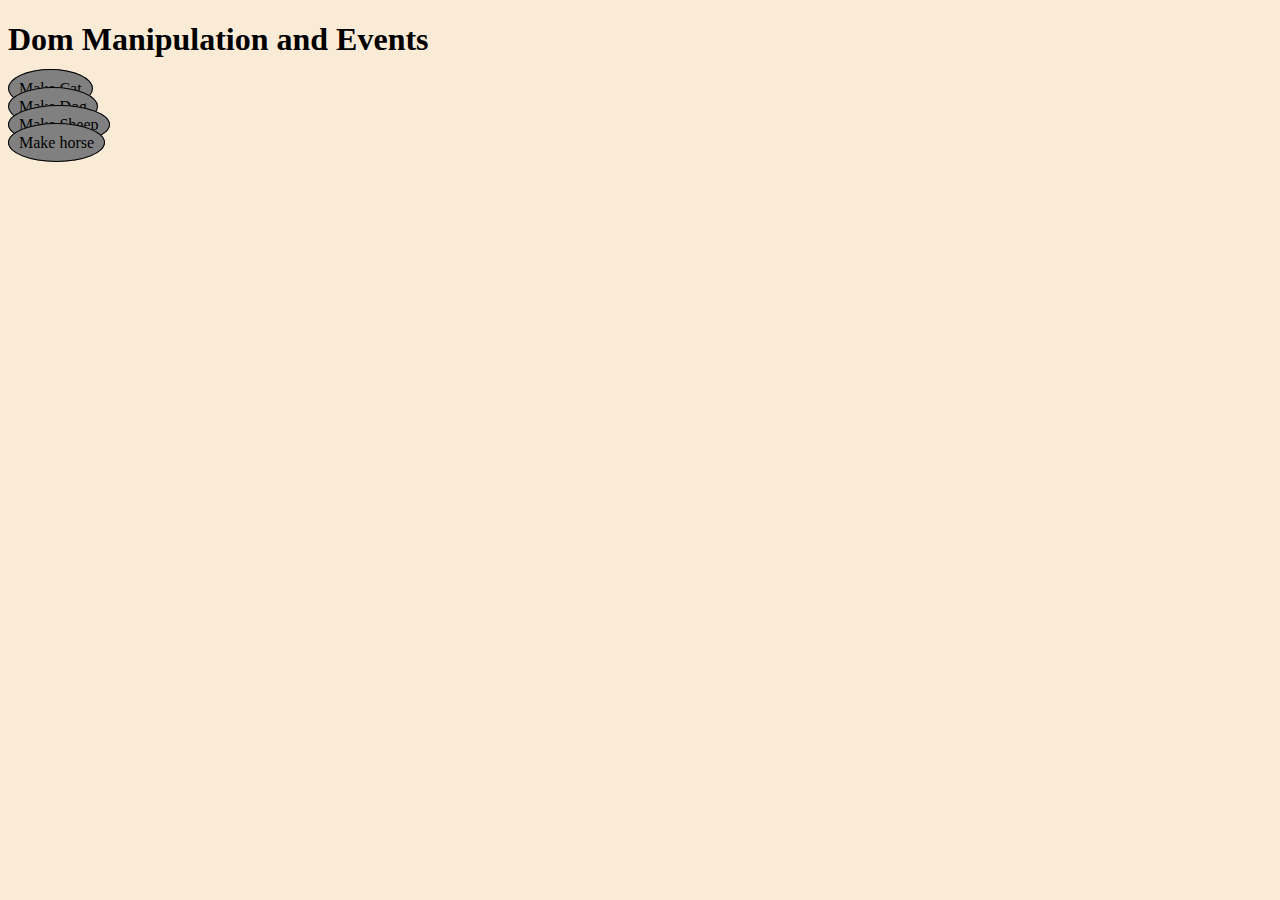
==== index.html @ 1a71478f "started animal farm" ====
<!DOCTYPE html>
<html lang="en">
<head>
    <meta charset="UTF-8">
    <meta http-equiv="X-UA-Compatible" content="IE=edge">
    <meta name="viewport" content="width=device-width, initial-scale=1.0">
    <title>Animal Farm</title>
    <link rel="stylesheet" href="./style.css">
</head>
<body>
    <h1>Dom Manipulation and Events</h1>
  <main>
    <section id="cat">
        <div id="makeCat" class="makeButton">Make Cat</div>
    </section>
    <section id="dog">
        <div id="makeDog" class="makeButton">Make Dog</div>
    </section>
    <section id="sheep">
        <div id="makeSheep" class="makeButton">Make Sheep</div>
    </section>
    <section id="horse">
        <div id="makeHorse" class="makeButton">Make horse</div>
    </section>
  </main>
</body>
<script src="./app.js"></script>
</html>
---- style.css ----
body {
    background-color: antiquewhite;
}
h2 {
    text-align: center;
}
.makeButton {
    background-color: gray;
    border: 1px solid black;
    border-radius: 50%;
    height: 100px;
    width: 100px;
    padding: 10px;
    margin: auto;
    text-align: center;
    display: inline;
}
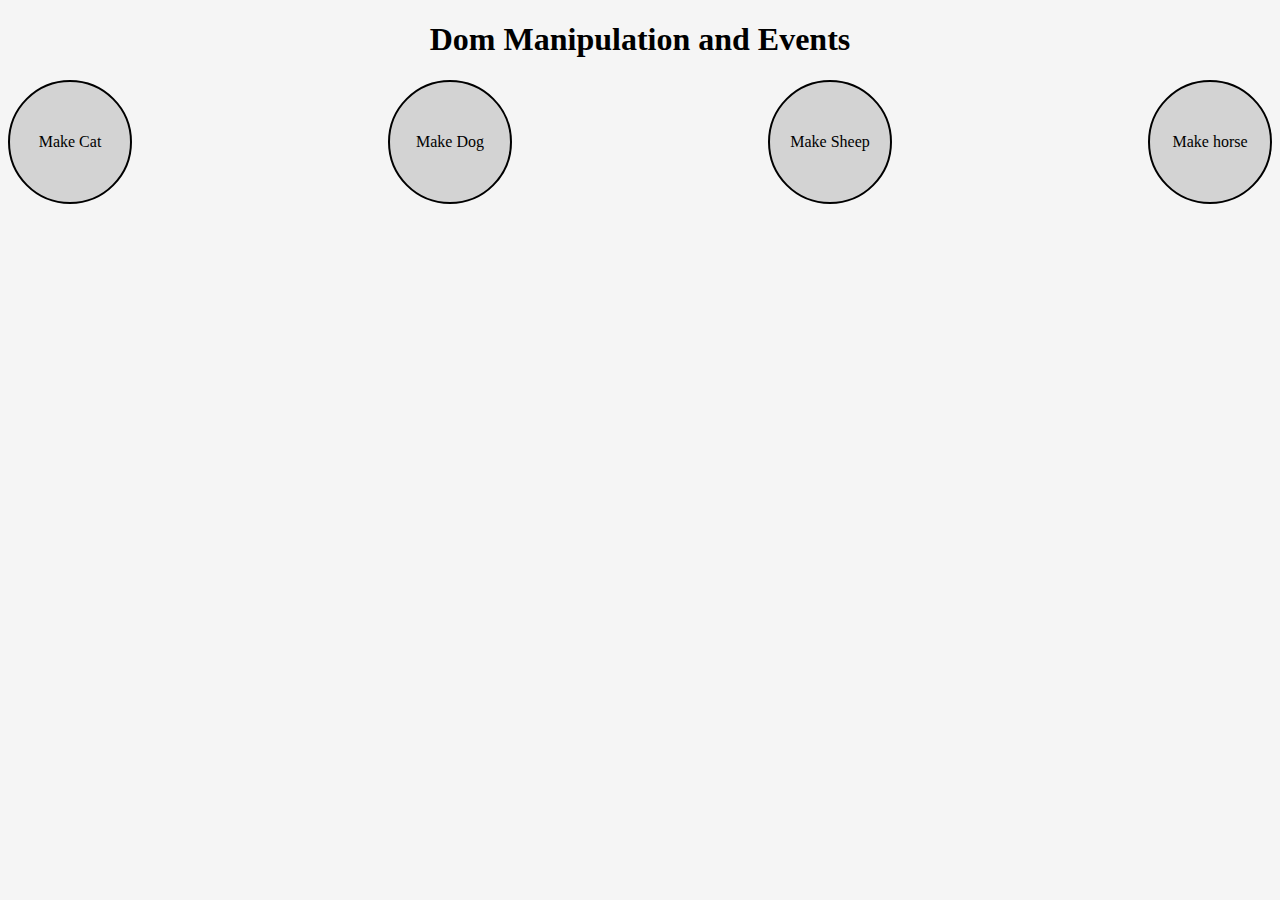
==== commit 2fc654be: "completed animal farm" ====
--- a/index.html
+++ b/index.html
@@ -9,7 +9,7 @@
 </head>
 <body>
     <h1>Dom Manipulation and Events</h1>
-  <main>
+  <main id="main">
     <section id="cat">
         <div id="makeCat" class="makeButton">Make Cat</div>
     </section>
--- a/style.css
+++ b/style.css
@@ -1,17 +1,71 @@
 body {
-    background-color: antiquewhite;
-}
-h2 {
+    background-color: whitesmoke;
+  }
+  h1 {
     text-align: center;
-}
-.makeButton {
-    background-color: gray;
-    border: 1px solid black;
+  }
+  #main {
+    display: flex;
+    justify-content: center;
+    justify-content: space-between;
+  }
+  .makeButton { 
+    display: flex;
+    align-items: center;
+    justify-content: center;
+    background-color: lightgray;
+    border: 2px solid black;
     border-radius: 50%;
     height: 100px;
     width: 100px;
     padding: 10px;
     margin: auto;
-    text-align: center;
-    display: inline;
-}+  }
+  .catObject {
+    display: flex;
+    align-items: center;
+    justify-content: center;
+    background-color: #f593b5;
+    border: 3px solid #e67099;
+    border-radius: 50%;
+    height: 100px;
+    width: 100px;
+    padding: 10px;
+    margin: auto;
+  }
+  .dogObject {
+    display: flex;
+    align-items: center;
+    justify-content: center;
+    background-color: #fffc9c;
+    border: 3px solid #fffb78;
+    border-radius: 50%;
+    height: 100px;
+    width: 100px;
+    padding: 10px;
+    margin: auto;
+  }
+  .sheepObject {
+    display: flex;
+    align-items: center;
+    justify-content: center;
+    background-color: #d6ffe6;
+    border: 3px solid #bff2d3;
+    border-radius: 50%;
+    height: 100px;
+    width: 100px;
+    padding: 10px;
+    margin: auto;
+  }
+  .horseObject {
+    display: flex;
+    align-items: center;
+    justify-content: center;
+    background-color: #95e5f5;
+    border: 1px solid #7cd4e6;
+    border-radius: 50%;
+    height: 100px;
+    width: 100px;
+    padding: 10px;
+    margin: auto;
+  }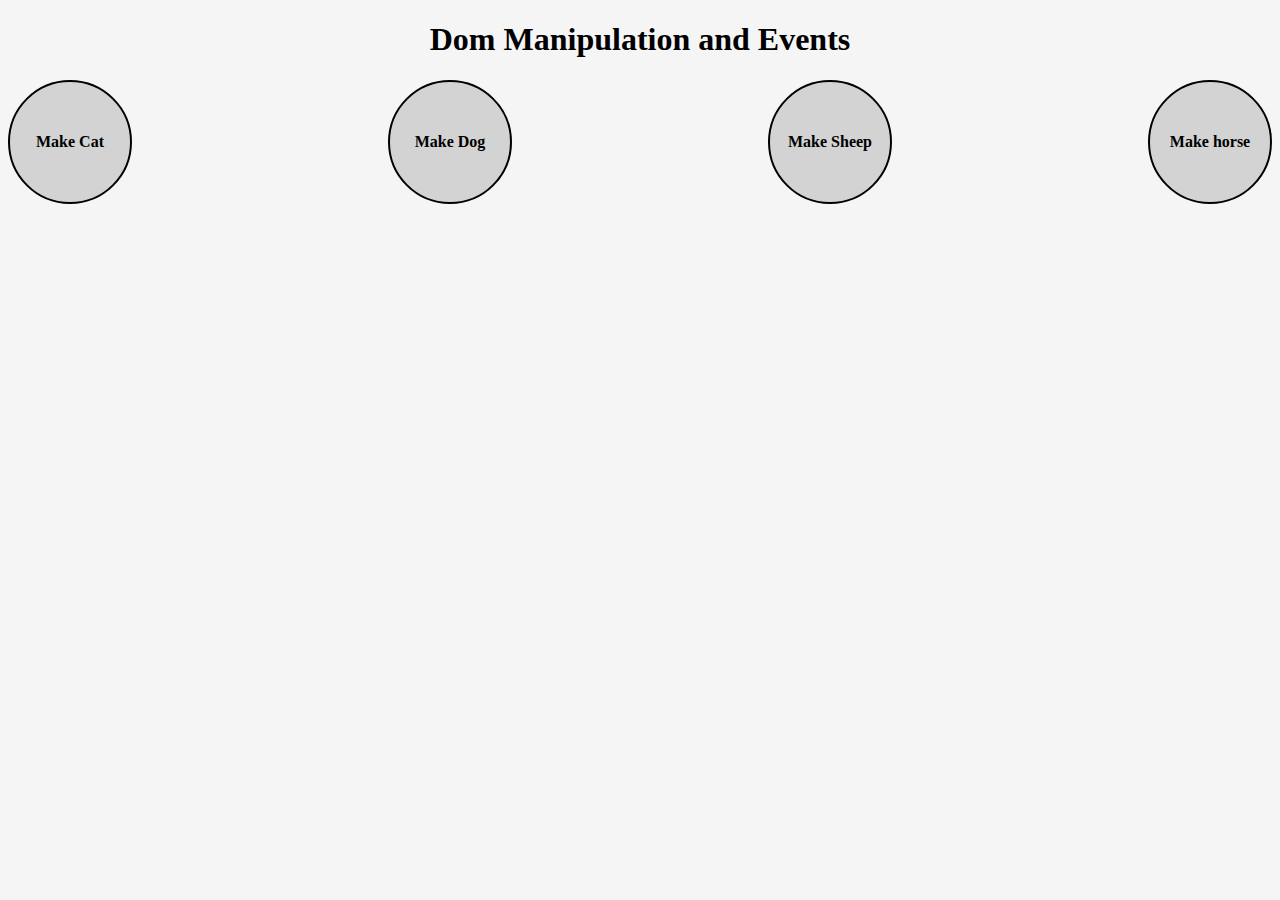
==== commit 65e98469: "fixed thing" ====
--- a/index.html
+++ b/index.html
@@ -10,16 +10,16 @@
 <body>
     <h1>Dom Manipulation and Events</h1>
   <main id="main">
-    <section id="cat">
+    <section id="Cat">
         <div id="makeCat" class="makeButton">Make Cat</div>
     </section>
-    <section id="dog">
+    <section id="Dog">
         <div id="makeDog" class="makeButton">Make Dog</div>
     </section>
-    <section id="sheep">
+    <section id="Sheep">
         <div id="makeSheep" class="makeButton">Make Sheep</div>
     </section>
-    <section id="horse">
+    <section id="Horse">
         <div id="makeHorse" class="makeButton">Make horse</div>
     </section>
   </main>
--- a/style.css
+++ b/style.css
@@ -13,59 +13,79 @@
     display: flex;
     align-items: center;
     justify-content: center;
+    font-weight: bold;
     background-color: lightgray;
     border: 2px solid black;
     border-radius: 50%;
     height: 100px;
     width: 100px;
     padding: 10px;
-    margin: auto;
+    margin-top: auto;
+    margin-right: auto;
+    margin-bottom: 5px;
+    margin-left: auto;
   }
-  .catObject {
+  .CatObject {
     display: flex;
     align-items: center;
     justify-content: center;
+    font-weight: bold;
     background-color: #f593b5;
     border: 3px solid #e67099;
     border-radius: 50%;
     height: 100px;
     width: 100px;
     padding: 10px;
-    margin: auto;
+    margin-top: auto;
+    margin-right: auto;
+    margin-bottom: 5px;
+    margin-left: auto;
   }
-  .dogObject {
+  .DogObject {
     display: flex;
     align-items: center;
     justify-content: center;
+    font-weight: bold;
     background-color: #fffc9c;
     border: 3px solid #fffb78;
     border-radius: 50%;
     height: 100px;
     width: 100px;
     padding: 10px;
-    margin: auto;
+    margin-top: auto;
+    margin-right: auto;
+    margin-bottom: 5px;
+    margin-left: auto;
   }
-  .sheepObject {
+  .SheepObject {
     display: flex;
     align-items: center;
     justify-content: center;
+    font-weight: bold;
     background-color: #d6ffe6;
     border: 3px solid #bff2d3;
     border-radius: 50%;
     height: 100px;
     width: 100px;
     padding: 10px;
-    margin: auto;
+    margin-top: auto;
+    margin-right: auto;
+    margin-bottom: 5px;
+    margin-left: auto;
   }
-  .horseObject {
+  .HorseObject {
     display: flex;
     align-items: center;
     justify-content: center;
+    font-weight: bold;
     background-color: #95e5f5;
-    border: 1px solid #7cd4e6;
+    border: 3px solid #7cd4e6;
     border-radius: 50%;
     height: 100px;
     width: 100px;
     padding: 10px;
-    margin: auto;
+    margin-top: auto;
+    margin-right: auto;
+    margin-bottom: 5px;
+    margin-left: auto;
   }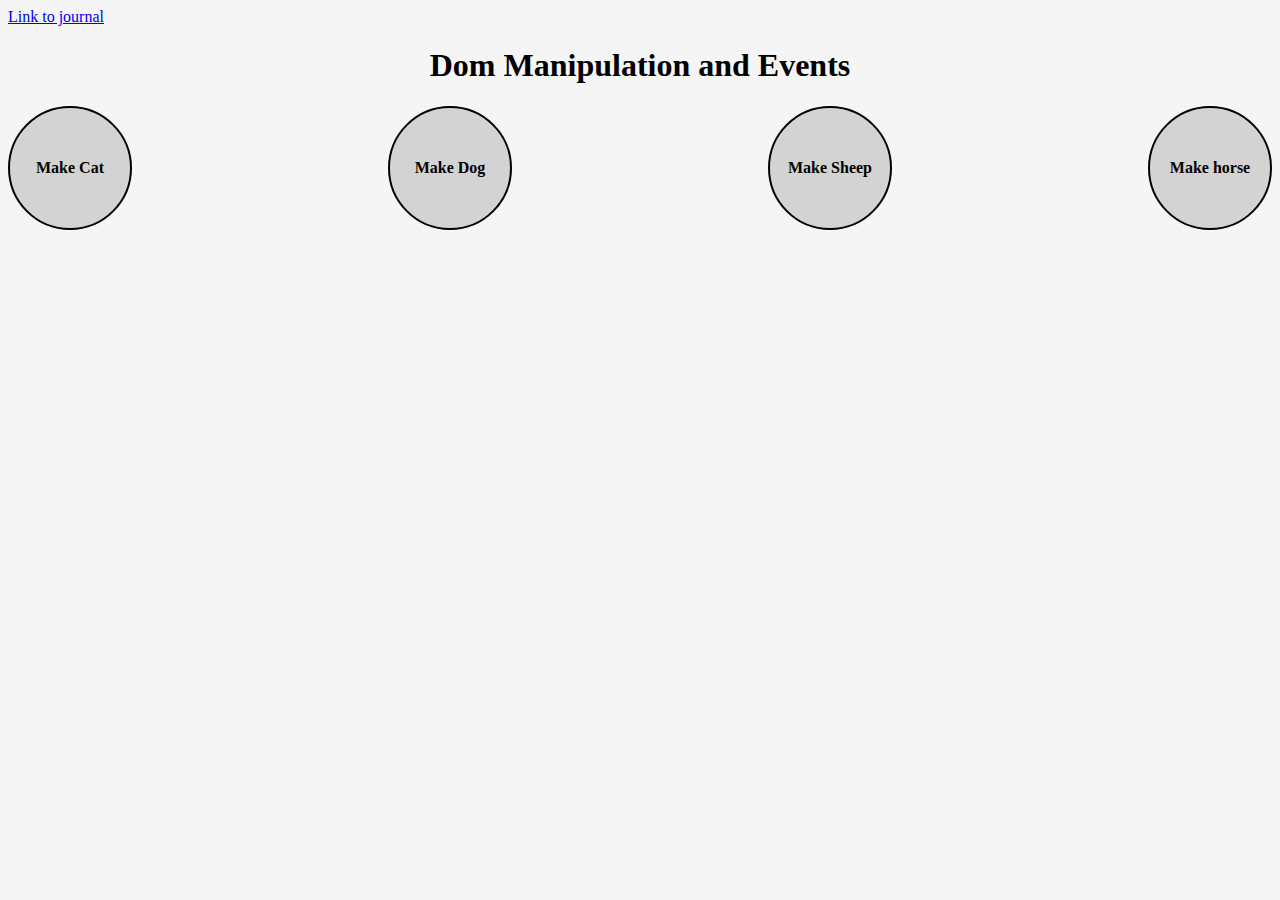
==== commit 8f9d4ef9: "did things" ====
--- a/index.html
+++ b/index.html
@@ -8,6 +8,7 @@
     <link rel="stylesheet" href="./style.css">
 </head>
 <body>
+    <a href="./journal.html">Link to journal</a>
     <h1>Dom Manipulation and Events</h1>
   <main id="main">
     <section id="Cat">
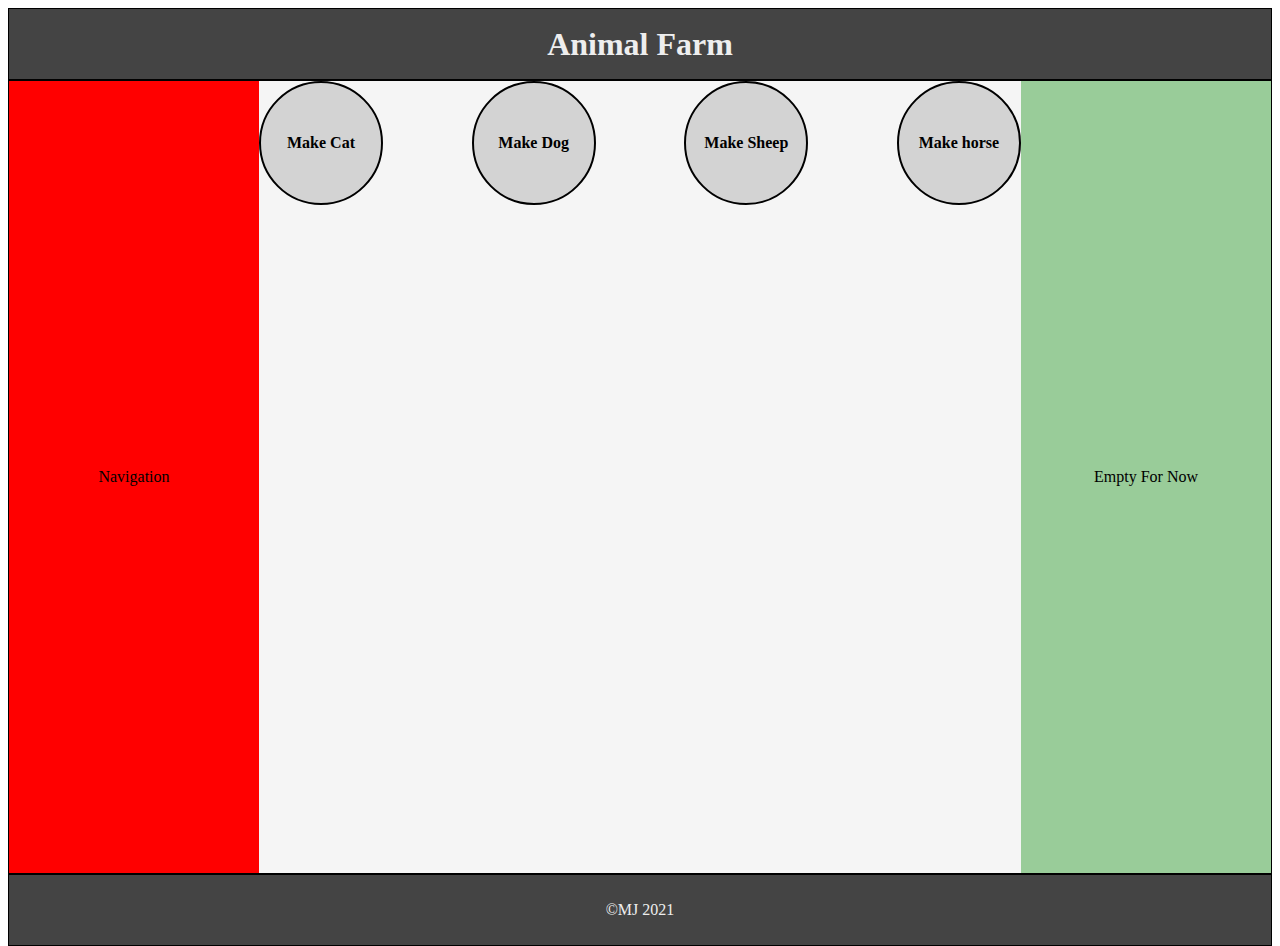
==== commit 514272a8: "Lalalala" ====
--- a/index.html
+++ b/index.html
@@ -1,29 +1,49 @@
 <!DOCTYPE html>
 <html lang="en">
 <head>
-    <meta charset="UTF-8">
-    <meta http-equiv="X-UA-Compatible" content="IE=edge">
-    <meta name="viewport" content="width=device-width, initial-scale=1.0">
-    <title>Animal Farm</title>
-    <link rel="stylesheet" href="./style.css">
+  <meta charset="UTF-8">
+  <meta http-equiv="X-UA-Compatible" content="IE=edge">
+  <meta name="viewport" content="width=device-width, initial-scale=1.0">
+  <title>Animal Farm</title>
+  <link rel="stylesheet" href="style.css">
+  <link rel="stylesheet" href="core.css">
+  <link rel="stylesheet" href="grid.css">
 </head>
 <body>
-    <a href="./journal.html">Link to journal</a>
-    <h1>Dom Manipulation and Events</h1>
-  <main id="main">
-    <section id="Cat">
-        <div id="makeCat" class="makeButton">Make Cat</div>
-    </section>
-    <section id="Dog">
-        <div id="makeDog" class="makeButton">Make Dog</div>
-    </section>
-    <section id="Sheep">
-        <div id="makeSheep" class="makeButton">Make Sheep</div>
-    </section>
-    <section id="Horse">
-        <div id="makeHorse" class="makeButton">Make horse</div>
-    </section>
+
+  <header class="centerWords">
+    <h1>Animal Farm</h1>
+  </header>
+
+  <main>
+    <nav class="centerWords">Navigation</nav>
+
+    <aside class="centerWords">Empty For Now</aside>
+
+    <div class="content">
+        <main id="main">
+            <section id="cat">
+                <div id="makeCat" class="makeButton">Make Cat</div>
+            </section>
+            <section id="dog">
+                <div id="makeDog" class="makeButton">Make Dog</div>
+            </section>
+            <section id="sheep">
+                <div id="makeSheep" class="makeButton">Make Sheep</div>
+            </section>
+            <section id="horse">
+                <div id="makeHorse" class="makeButton">Make horse</div>
+            </section>
+          </main>
+    </div>
   </main>
+
+  <footer class="centerWords">
+
+  &copy;MJ 2021
+
+  </footer>
+
 </body>
-<script src="./app.js"></script>
-</html>+<script src="app.js"></script>
+</html>
--- a/style.css
+++ b/style.css
@@ -1,10 +1,5 @@
-body {
+  #main {
     background-color: whitesmoke;
-  }
-  h1 {
-    text-align: center;
-  }
-  #main {
     display: flex;
     justify-content: center;
     justify-content: space-between;
@@ -25,7 +20,7 @@
     margin-bottom: 5px;
     margin-left: auto;
   }
-  .CatObject {
+  .catObject {
     display: flex;
     align-items: center;
     justify-content: center;
@@ -41,7 +36,7 @@
     margin-bottom: 5px;
     margin-left: auto;
   }
-  .DogObject {
+  .dogObject {
     display: flex;
     align-items: center;
     justify-content: center;
@@ -57,7 +52,7 @@
     margin-bottom: 5px;
     margin-left: auto;
   }
-  .SheepObject {
+  .sheepObject {
     display: flex;
     align-items: center;
     justify-content: center;
@@ -73,7 +68,7 @@
     margin-bottom: 5px;
     margin-left: auto;
   }
-  .HorseObject {
+  .horseObject {
     display: flex;
     align-items: center;
     justify-content: center;
--- a/core.css
+++ b/core.css
@@ -0,0 +1,49 @@
+html, body {
+    height: 100%
+  }
+  
+  body > * {
+    border:1px solid #000;
+  }
+  
+  body > header, body > footer {
+    background:#444;
+    color: #eee;
+    height: 70px;
+    line-height:70px;
+    text-align:center;
+  }
+  
+  main {
+    background: #fafafa
+  }
+  
+  main > .content {
+    background-color: whitesmoke;
+  }
+  
+  main > aside {
+    background: #9c9;
+    height: 100%
+  }
+  
+  main > nav {
+    background: #ff0000;
+    height: 100%
+  }
+  
+  .deck {
+    background: #0fa0ce;
+  }
+  
+  .deck:first-child {
+    border-bottom: 1px solid black
+  }
+  
+  
+  .centerWords {
+    display: flex;
+    flex-direction: column;
+    justify-content: center;
+    align-items: center;
+  }--- a/grid.css
+++ b/grid.css
@@ -0,0 +1,22 @@
+main {
+
+    display: grid;
+    grid-template-columns: 250px 1fr 250px;
+    height: calc(100% - 12vh)
+  
+  }
+  
+  main > nav {
+    order: 1;
+  }
+  
+  main > .content {
+    order: 2;
+    display: grid;
+    grid-template-rows: 50% 50%
+  }
+  
+  
+  main > aside {
+    order: 3;
+  }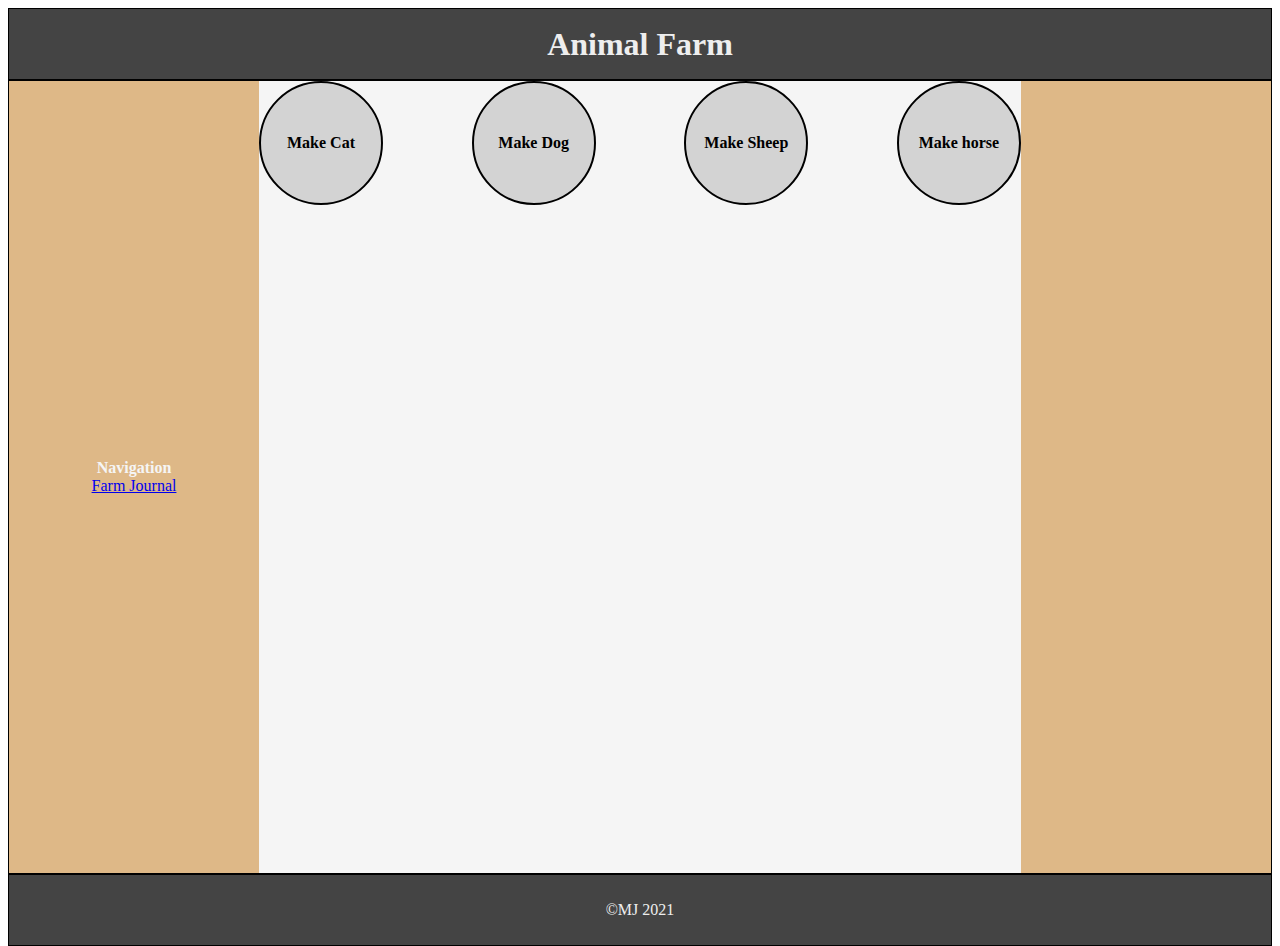
==== commit ffede3f5: "AHA! I'm donnnneee. i mean, lalallalalaal" ====
--- a/index.html
+++ b/index.html
@@ -16,9 +16,12 @@
   </header>
 
   <main>
-    <nav class="centerWords">Navigation</nav>
+    <nav class="centerWords">
+      <strong>Navigation</strong>
+      <a href="journal.html">Farm Journal</a>
+    </nav>
 
-    <aside class="centerWords">Empty For Now</aside>
+    <aside class="centerWords"></aside>
 
     <div class="content">
         <main id="main">
--- a/core.css
+++ b/core.css
@@ -10,28 +10,47 @@
     background:#444;
     color: #eee;
     height: 70px;
-    line-height:70px;
-    text-align:center;
+    line-height: 70px;
+    text-align: center;
   }
   
   main {
-    background: #fafafa
+    background-color: whitesmoke;
   }
   
   main > .content {
     background-color: whitesmoke;
   }
   
+  main > .content > main > article {
+      display: flex;
+      align-items: center;
+      justify-content: center;
+      flex-wrap: wrap;
+      font-weight: bold;
+      background-color: beige;
+      border: 2px solid black;
+      border-radius: 20%;
+      height: 200px;
+      width: 200px;
+      padding: 10px;
+      margin-top: auto;
+      margin-right: auto;
+      margin-bottom: 5px;
+      margin-left: auto;
+  }
+
   main > aside {
-    background: #9c9;
+    color: whitesmoke;
+    background: burlywood;
     height: 100%
   }
   
   main > nav {
-    background: #ff0000;
+    color: whitesmoke;
+    background: burlywood;
     height: 100%
   }
-  
   .deck {
     background: #0fa0ce;
   }
